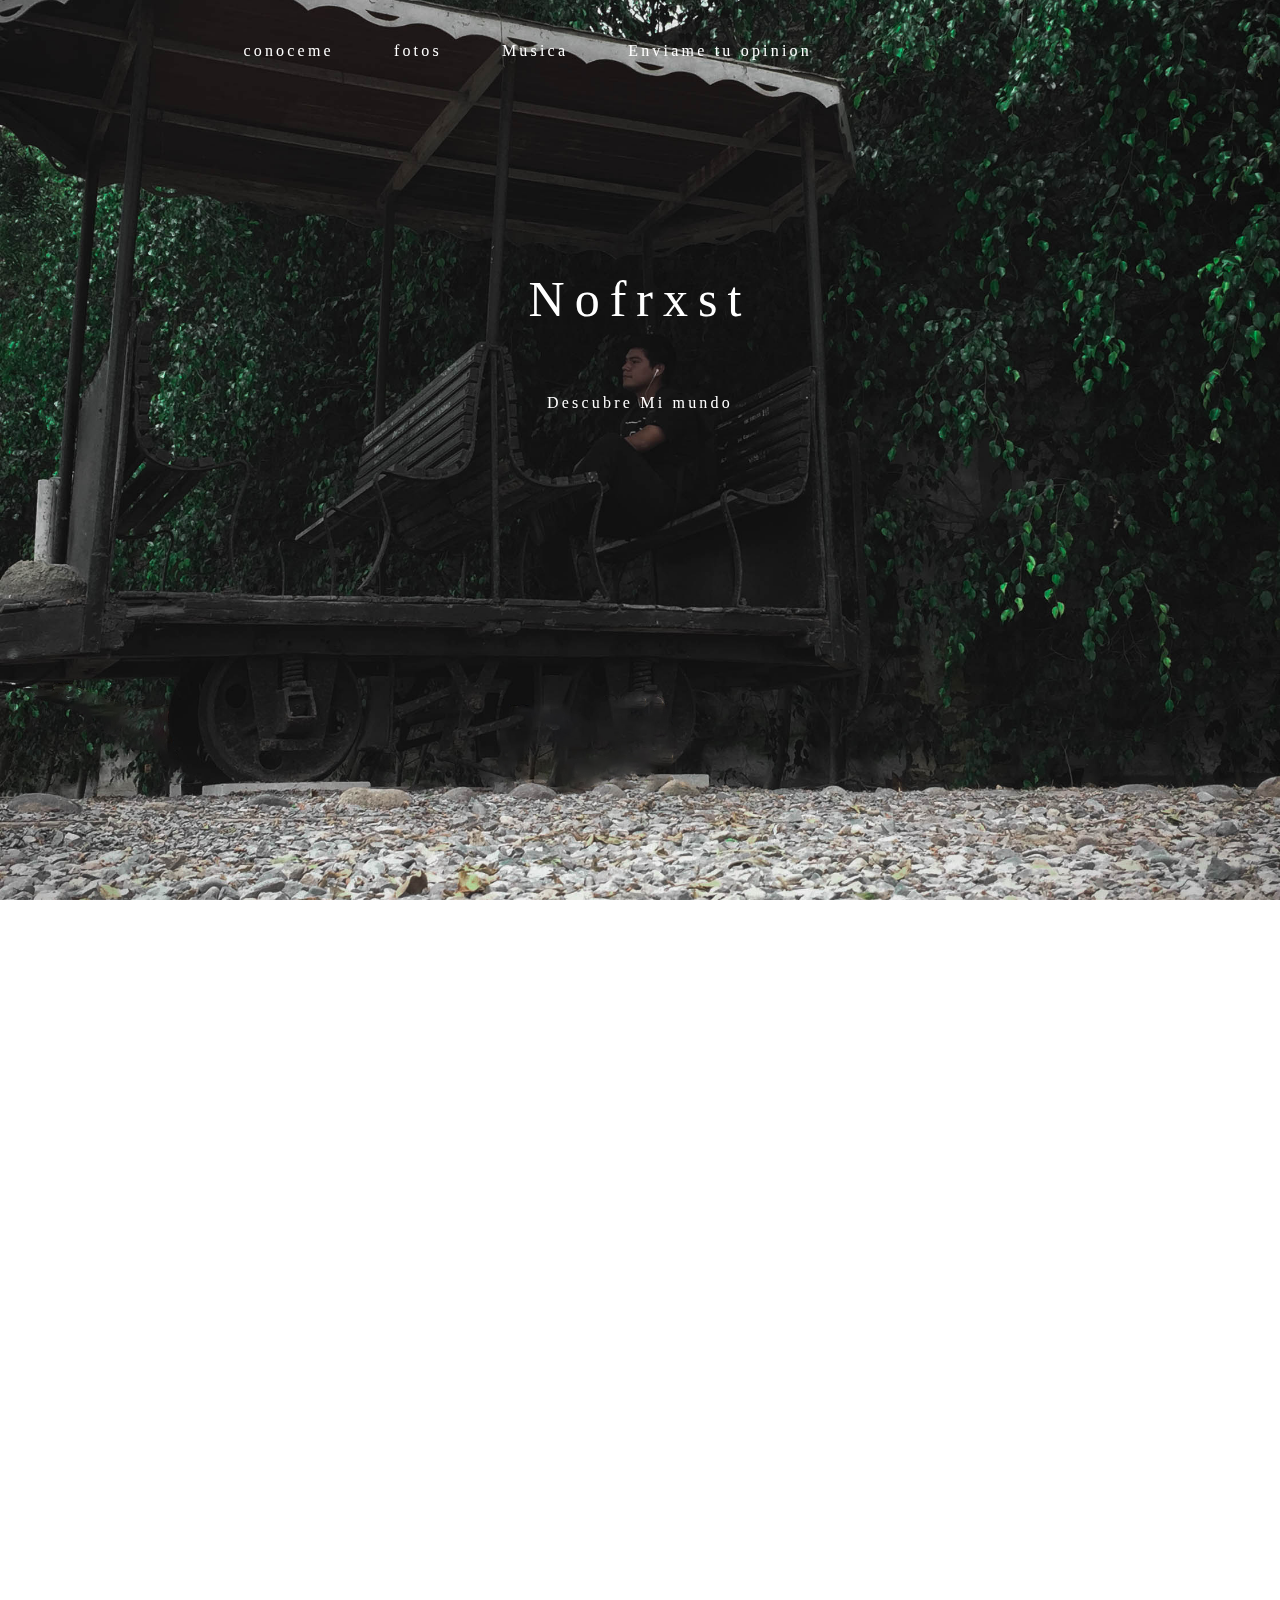
==== index.html @ f12a352c "blog inicio" ====
<!DOCTYPE html>
<html lang="en">
<head>
    <meta charset="UTF-8">
    <meta name="viewport" content="width=device-width, initial-scale=1.0">
    <meta http-equiv="X-UA-Compatible" content="ie=edge">
    <title>Nofrxst</title>
    <link rel="stylesheet" href="./styles/index.css">
</head>
<body>
    
    <!-- Header -->
    <header id="header">
        <div class="nav_bar">
            <ul>
                <li><a href="#about">conoceme</a></li>
                <li><a href="#fotos">fotos</a></li>
                <li><a href="">Musica</a></li>
                <li><a href="">Enviame tu opinion</a></li>
            </ul>   
        </div>
        <img src="" alt="">
        <h1>Nofrxst</h1>
        <p>Descubre Mi mundo</p>
    </header>
    <!--  main  -->
    <main>
       
        <section id="about" class="about">
            <h2>Que es Nofrxst ? </h2>
            <p>Nofrxt es una marca personal, creada por Harold Alcantara con el proposito principal de compartir sus pasiones. <br>
            Logrando con esto que muschas personas comprendan su forma de ver el mundo atravez de lo que pueda transmitir, </p>
           <div class="me">
            <img src="./images/Harold.jpg" height="300px" width="300px" alt="harold alcantara">
               
        </div>
        </section>
        <section id="fotos" class="fotos">
         <h2>Mis Fotos</h2>  
         <div >
          <figure><img src="./images/foto1.jpg" width="250" height="300" alt=""></figure>
         
         <figure><img src="./images/foto2.jpg"  width="250" height="300" alt=""></figure>
         <figure><img src="./images/foto3.jpg" width="250" height="300" alt=""></figure>
        </div>
        <a href="#header" class="boton" ><img src="./images/botones/flecha arriba.png" width="50px" height="50px" alt=""></a>
        </section>
        
    </main>
    <!--  Footer  -->
    <footer>

    </footer>
</body>
</html>
---- styles/index.css ----
html{
    height: 100%;
   
    scroll-behavior: smooth;
    overflow: hidden;
}

ul{
    display: flex;
}
a{
    text-decoration: none;
    color: white;
    
}
a:hover{
    text-shadow: 0 0 10px white;
}
body{
    color: #fff;
    margin: 0;
    padding: 0;
    perspective: 1px;
    transform-style: preserve-3d;
    height: 100%;
    
    overflow-y: scroll;
    overflow-x: hidden;
    font-family: "Luna";
    
}

main .boton{
    position: fixed;
    left: 95%;
    
}
.butom_top{
position: relative;
}
/* Header */
.nav_bar{
    position: absolute;
    top: -10px;
    right: 35%; 
    justify-content: space-between;

 }
 
 .nav_bar ul > li {
         margin-left: 20px;
         list-style: none;
         padding: 20px;
         cursor: pointer;
 } 
header{
    box-sizing: border-box;
    min-height: 100vh;
    padding: 30vw 0 5vw;
    position: relative;
    transform-style: inherit;
    width: 100vw;
}


      

header h1 {
    margin-top: -200px;
    font-size: 50px;
}
header, header:before{
    background: 50% 50% / cover;
}
header::before{
    bottom: 0;
    content: "";
    left: 0;
    position: absolute;
    right: 0;
    top: 0;
    display: block;
    background-image: url(../images/wall.jpg);
    background-size: cover;
    transform-origin: center center 0;
    transform: translateZ(-1px) scale(2);
    z-index: -1;
    min-height: 100vh;
}

header * { 
    font-weight: normal;
    letter-spacing: 0.2em;
    text-align: center;
    margin: 0;
    padding: 1em 0;
}

/*Main*/
.about{
    background-color: rgb(17, 75, 36);
    height: 35vh;
    position: relative;
    padding: 50px;
    margin: 0;
    top: 0;
}
.about h2 {
 color: white;
 font-size: 50px;
 
}

.about p{
   text-align: justify; 
   font-size: 20px;
   padding-right: 50%;
   left: 250px;
   position: absolute;
}

.me{
    padding-left: 50%;
    position: absolute;
    top:50px;
    left: 200px;

}

.me img{
    border-radius: 100%;
    border: 5px solid white;
}

.me img:hover{
    border: 5px solid rgba(51, 224, 201, 0.863); 
    box-shadow: 0 0 10px rgba(51, 224, 201, 0.863);
}

/* Main - Fotos*/

.fotos{
   
    background: rgb(31, 61, 41);
    height: 50vh;
    position: relative;
    top:-20px;
    padding: 50px;
}

.fotos h2{
    font-size: 30px;
    padding-left: 45%;
}
.fotos div {
    display: flex;
    justify-content: space-evenly;
    margin-top: 20px;
    
}

.fotos figure{
    box-shadow: 0 0 10px black;
    height: 300px;
    
}
.fotos figure:hover{
    transform: rotate(5deg);
    
}
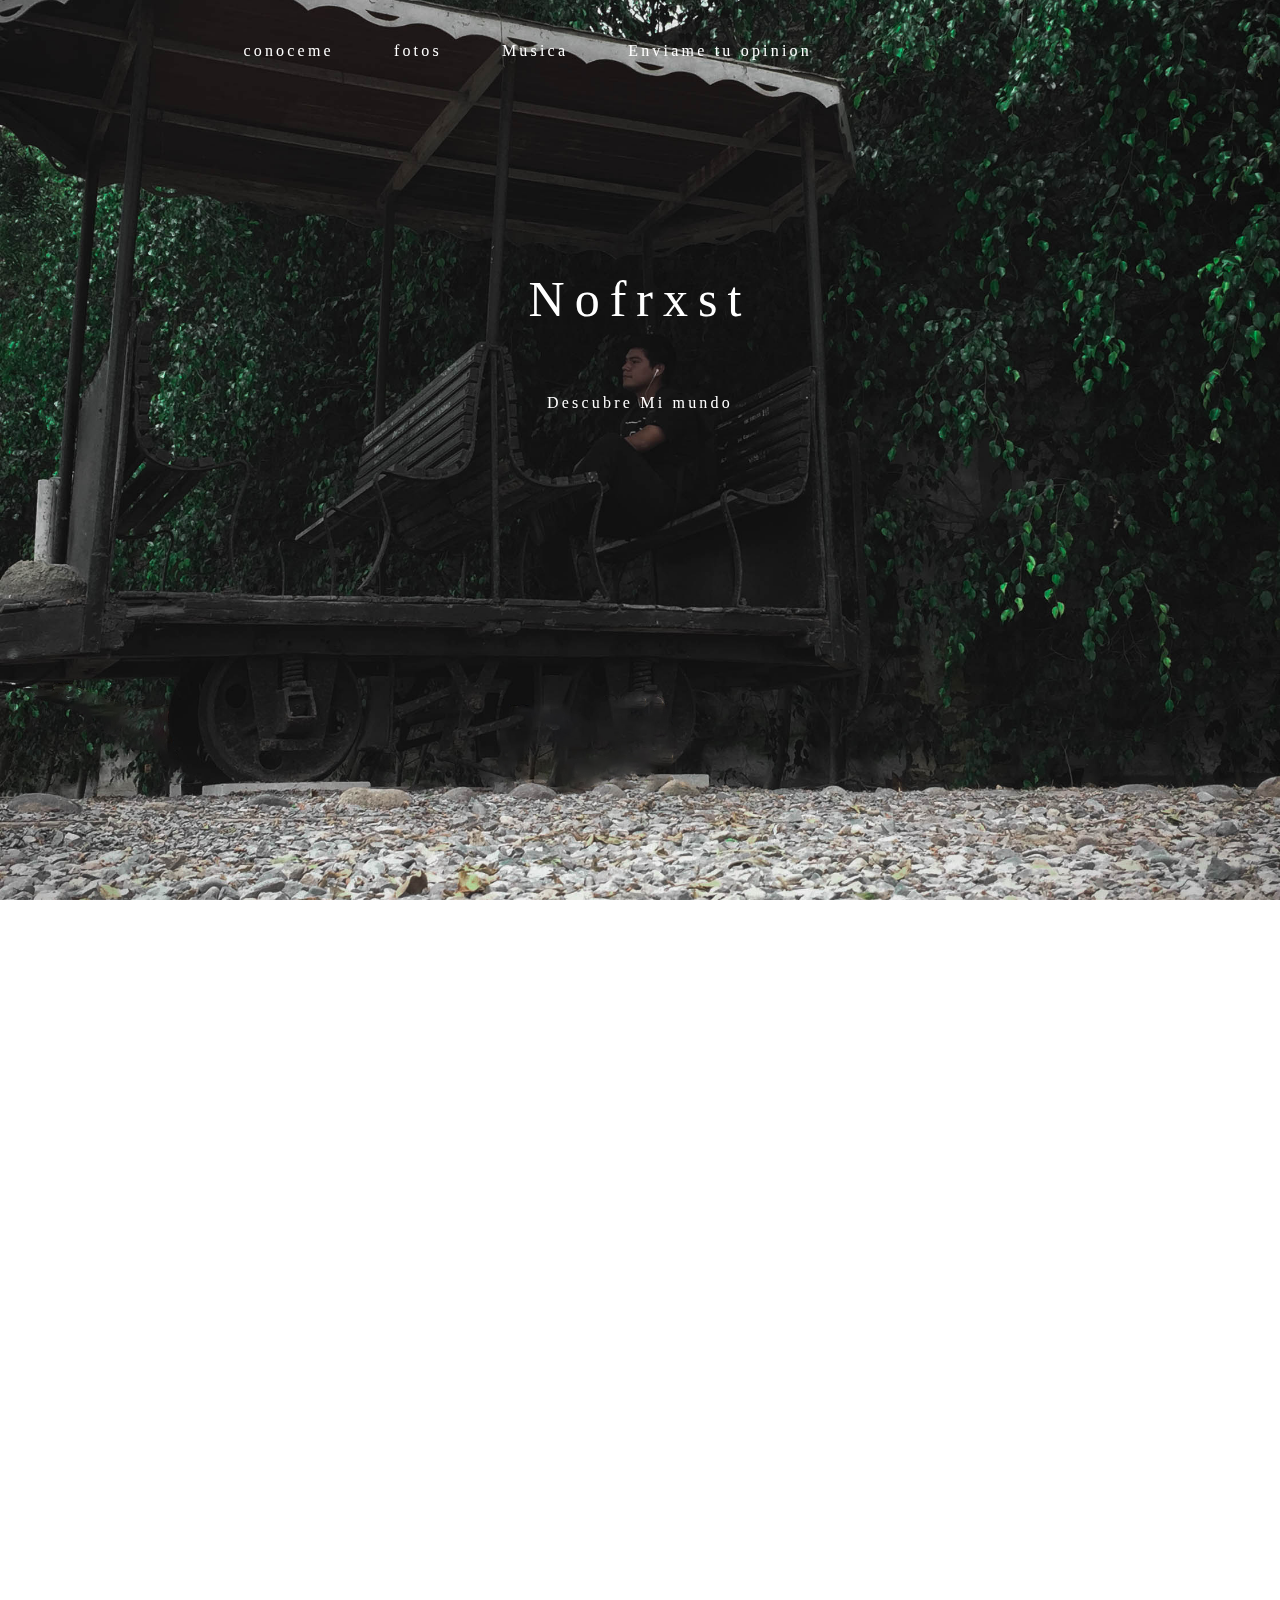
==== commit cf11d2c0: "blog mejoras 4}" ====
--- a/index.html
+++ b/index.html
@@ -29,7 +29,7 @@
         <section id="about" class="about">
             <h2>Que es Nofrxst ? </h2>
             <p>Nofrxt es una marca personal, creada por Harold Alcantara con el proposito principal de compartir sus pasiones. <br>
-            Logrando con esto que muschas personas comprendan su forma de ver el mundo atravez de lo que pueda transmitir, </p>
+            Logrando con esto que muchas personas comprendan su forma de ver el mundo atravez de lo que el pueda transmitir mediante lo que hace. </p>
            <div class="me">
             <img src="./images/Harold.jpg" height="300px" width="300px" alt="harold alcantara">
                
--- a/styles/index.css
+++ b/styles/index.css
@@ -99,7 +99,7 @@
 /*Main*/
 .about{
     background-color: rgb(17, 75, 36);
-    height: 35vh;
+    height: 50vh;
     position: relative;
     padding: 50px;
     margin: 0;
@@ -165,6 +165,6 @@
     
 }
 .fotos figure:hover{
-    transform: rotate(5deg);
-    
+ transform: scale(1.1);
+    transition: 0.5s;
 }
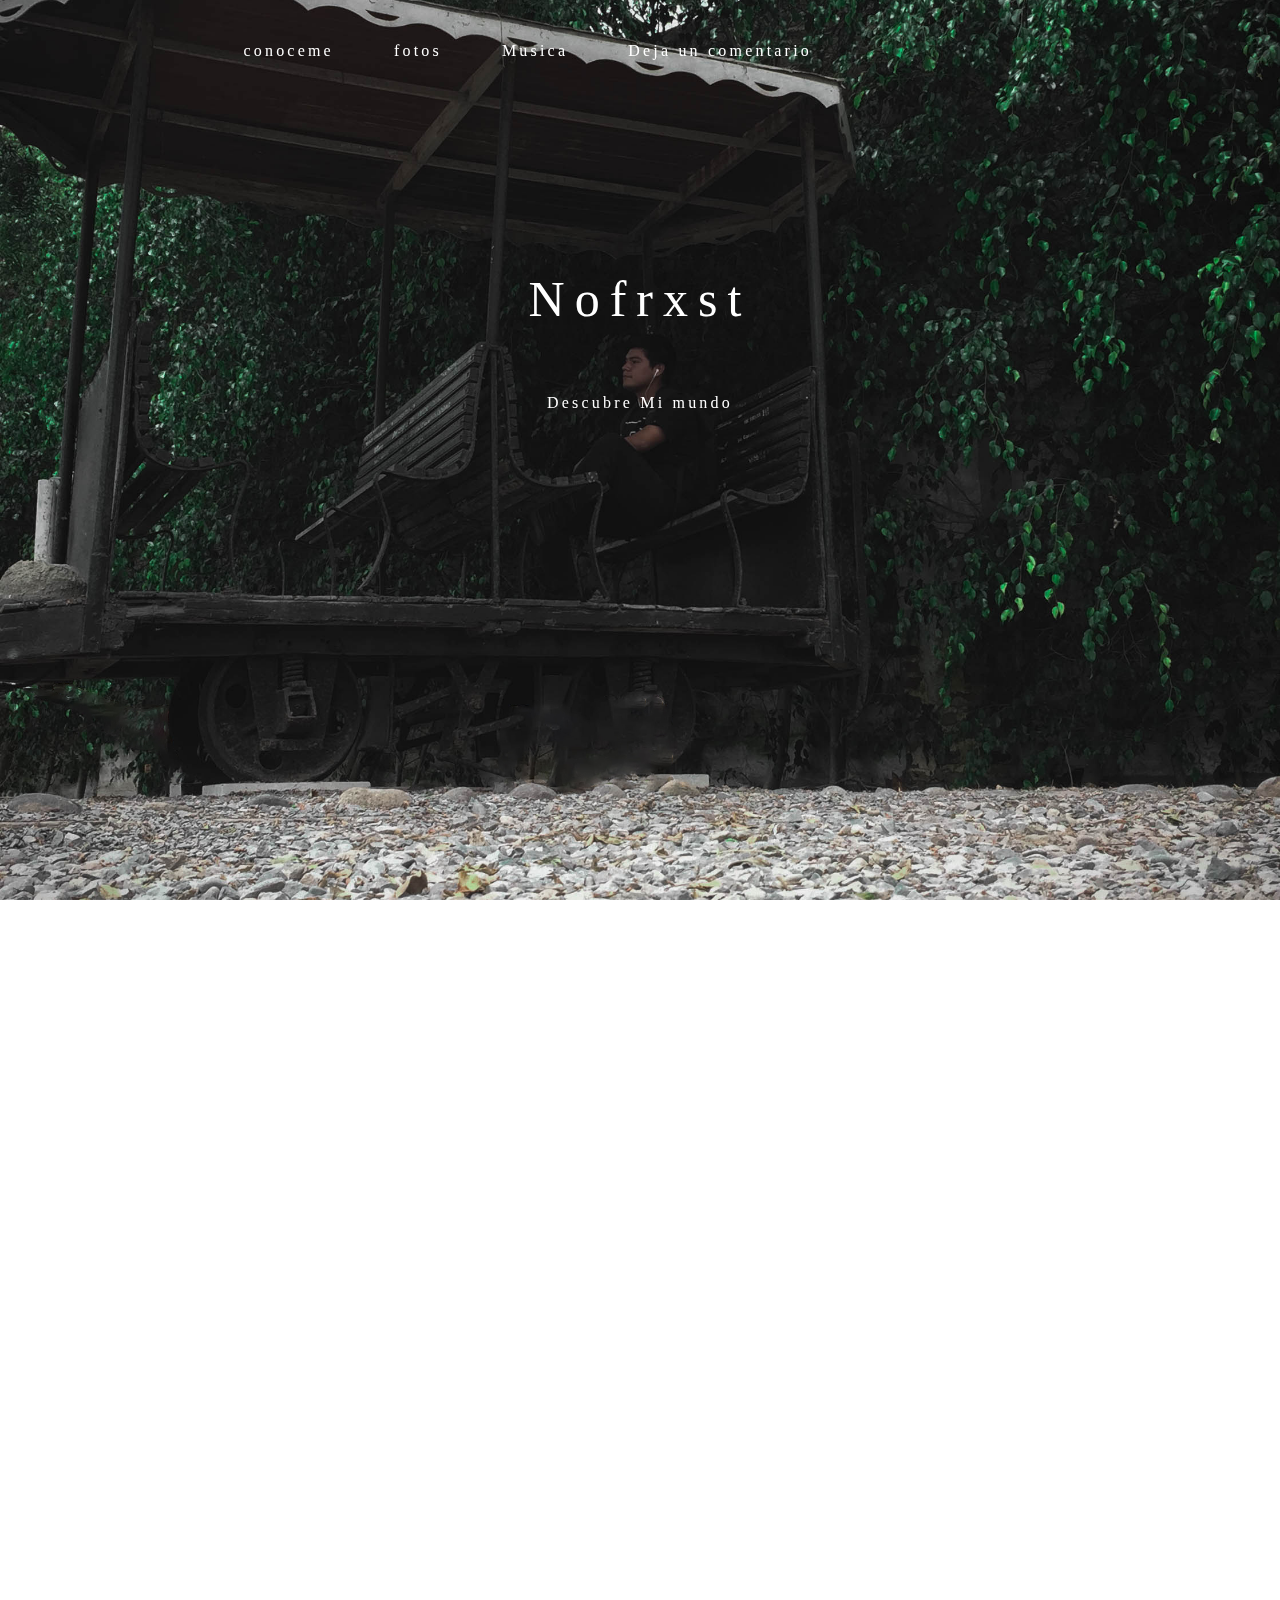
==== commit 5e3ce196: "nuevo" ====
--- a/index.html
+++ b/index.html
@@ -6,6 +6,7 @@
     <meta http-equiv="X-UA-Compatible" content="ie=edge">
     <title>Nofrxst</title>
     <link rel="stylesheet" href="./styles/index.css">
+    <link rel="icon" href="./images/logo.png">
 </head>
 <body>
     
@@ -15,8 +16,8 @@
             <ul>
                 <li><a href="#about">conoceme</a></li>
                 <li><a href="#fotos">fotos</a></li>
-                <li><a href="">Musica</a></li>
-                <li><a href="">Enviame tu opinion</a></li>
+                <li><a href="#musica">Musica</a></li>
+                <li><a href="#form">Deja un comentario</a></li>
             </ul>   
         </div>
         <img src="" alt="">
@@ -25,11 +26,11 @@
     </header>
     <!--  main  -->
     <main>
-       
+       <div class="main">
         <section id="about" class="about">
             <h2>Que es Nofrxst ? </h2>
             <p>Nofrxt es una marca personal, creada por Harold Alcantara con el proposito principal de compartir sus pasiones. <br>
-            Logrando con esto que muchas personas comprendan su forma de ver el mundo atravez de lo que el pueda transmitir mediante lo que hace. </p>
+            Logrando con esto, que muchas personas comprendan su forma de ver el mundo a travez de lo que el pueda transmitir mediante lo que hace (Fotos, Musica). </p>
            <div class="me">
             <img src="./images/Harold.jpg" height="300px" width="300px" alt="harold alcantara">
                
@@ -43,13 +44,32 @@
          <figure><img src="./images/foto2.jpg"  width="250" height="300" alt=""></figure>
          <figure><img src="./images/foto3.jpg" width="250" height="300" alt=""></figure>
         </div>
-        <a href="#header" class="boton" ><img src="./images/botones/flecha arriba.png" width="50px" height="50px" alt=""></a>
         </section>
+
+        <section  id="musica" class="musica">
+        <h2>Musica</h2>
         
+        <embed width="560" height="315" src="https://www.youtube.com/embed/RzMF-d4_4h0" frameborder="0" allow="accelerometer; autoplay; encrypted-media; gyroscope; picture-in-picture" allowfullscreen></embed>
+        <embed width="560" height="315" src="https://www.youtube.com/embed/Eg_hHrGCM0c" frameborder="0" allow="accelerometer; autoplay; encrypted-media; gyroscope; picture-in-picture" allowfullscreen></embed>
+            <a href="#header" class="boton" ><img src="./images/botones/flecha arriba.png" width="50px"  height="50px" alt=""></a>
+          
+        </section>
+    </div>
+
+    <!-- Form -->
+     <section class="form" id="form">
+         <h2>Dejame tu comentario</h2>
+        <form action="">
+            <input type="email" placeholder="Correo">
+            <input type="textarea" placeholder="Comentario">
+            <input class="btn-submit" type="submit" value="Enviar">
+        </form>
+     </section>
     </main>
     <!--  Footer  -->
     <footer>
-
+        <p>Derechos reservados | Harold Alcantara</p>
     </footer>
+   
 </body>
 </html>--- a/styles/index.css
+++ b/styles/index.css
@@ -1,7 +1,11 @@
+*{
+    scroll-behavior: smooth;
+    padding: 0;
+    margin: 0;
+}
 html{
     height: 100%;
-   
-    scroll-behavior: smooth;
+    
     overflow: hidden;
 }
 
@@ -28,22 +32,25 @@
     overflow-x: hidden;
     font-family: "Luna";
     
-}
-
-main .boton{
-    position: fixed;
+    
+}
+
+.main .boton{
+    position: absolute;
+    top: 85%;
     left: 95%;
-    
-}
-.butom_top{
-position: relative;
-}
+}
+
+
+
+
 /* Header */
 .nav_bar{
     position: absolute;
     top: -10px;
     right: 35%; 
     justify-content: space-between;
+   
 
  }
  
@@ -104,6 +111,7 @@
     padding: 50px;
     margin: 0;
     top: 0;
+    
 }
 .about h2 {
  color: white;
@@ -117,6 +125,7 @@
    padding-right: 50%;
    left: 250px;
    position: absolute;
+   padding-top: 50px;
 }
 
 .me{
@@ -168,3 +177,91 @@
  transform: scale(1.1);
     transition: 0.5s;
 }
+
+/* Musica */
+
+.musica {
+    background: rgb(34, 56, 55);
+    height: 50vh;
+    position: relative;
+    top:-20px;
+    padding: 50px;
+}
+.musica h2{
+    font-size: 30px;
+    padding-left: 45%;
+}
+
+.musica embed {
+    position: relative;
+    padding-top: 10;
+    left: 5%;
+    margin: 5%;
+    
+}
+
+/* POPUP*/
+
+
+
+.form {
+    background: #185355;
+    
+   
+    height: 50vh;
+    position: relative;
+    top:-20px;
+    padding: 50px;
+}
+
+.form h2{
+    font-size: 30px;
+    display: flex;
+    justify-content:center ;
+    top: -10px;
+    padding-bottom: 50px
+}
+
+
+
+.form input{
+    align-items: center;
+    justify-content:center ;
+    display: flex;
+    margin-left: 40%;
+    width: 500px;
+    margin-bottom: 20px;
+    height: 52px;
+    line-height: 52px;
+    font-size: 18px;
+    text-align: center;
+    border: 1px solid #bbbbbb;
+    
+}
+
+
+.form .btn-submit {
+    padding: 0 20px;
+    height: 40px;
+    width: 100px;
+    line-height: 40px;
+    border: none;
+    color: #fff;
+    background: rgb(84, 95, 247);
+    border-radius: 3px;
+    font-family: arial;
+    font-size: 16px;
+    cursor: pointer;
+    transition: .3s ease all;
+}
+.form .btn-submit:hover {
+    background: rgb(84, 95, 247,0.9);
+}
+
+footer{
+    background: rgb(34, 34, 34);
+    color: rgb(126, 126, 126);
+    top: -20px;
+    
+    position: relative;
+}